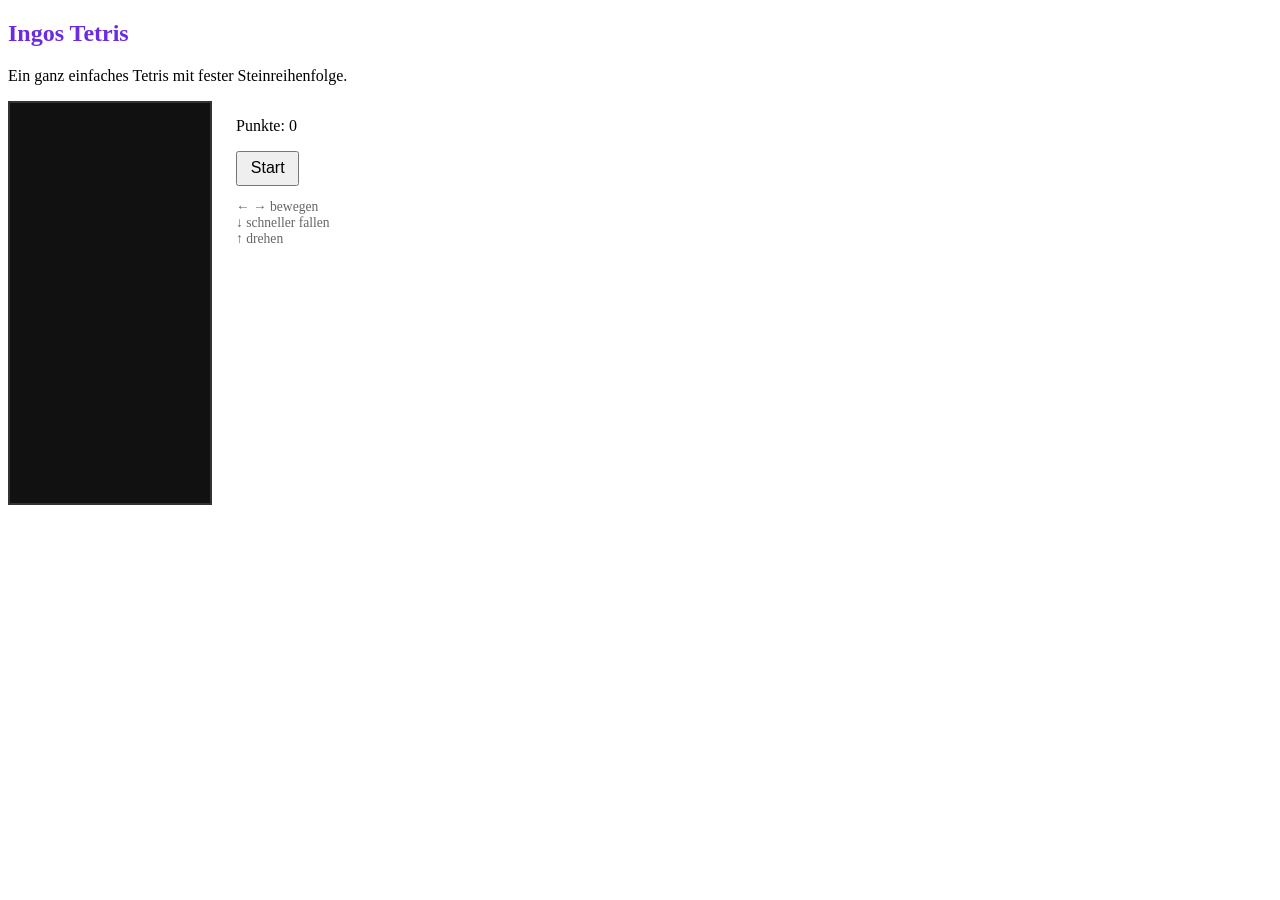
==== pages/ingospage/index.html @ e4679279 "Neue idee für meine page" ====
<!DOCTYPE html>
<html lang="de">
<head>
  <meta charset="UTF-8">
  <meta name="viewport" content="width=device-width, initial-scale=1">
  <title>Ingos Tetris - Vibe Coding Workshop</title>
  <link rel="stylesheet" href="../../shared/style.css">
  <link rel="stylesheet" href="style.css">
</head>
<body>
  <main>
    <h2>Ingos Tetris</h2>
    <p>Ein ganz einfaches Tetris mit fester Steinreihenfolge.</p>

    <div id="game">
      <canvas id="board" width="200" height="400"></canvas>

      <div class="side">
        <p>Punkte: <span id="score">0</span></p>
        <div id="start-screen" class="screen">
          <button id="start-btn">Start</button>
        </div>
        <div id="gameover-screen" class="screen hidden">
          <p>Game Over</p>
          <button id="restart-btn">Nochmal spielen</button>
        </div>
        <p class="controls">
          ← → bewegen<br>
          ↓ schneller fallen<br>
          ↑ drehen
        </p>
      </div>
    </div>
  </main>

  <script src="../../shared/layout.js" defer></script>
  <script src="game.js" defer></script>
</body>
</html>
---- pages/ingospage/style.css ----
/* Feel free to change any of this - it's just here to get you started. */

h2 {
  color: #6a2be2;
}

#game {
  display: flex;
  gap: 1.5rem;
  align-items: flex-start;
}

#board {
  background: #111;
  border: 2px solid #333;
}

.side {
  min-width: 8rem;
}

.screen.hidden {
  display: none;
}

.controls {
  font-size: 0.85rem;
  color: #666;
}

button {
  font-size: 1rem;
  padding: 0.4rem 0.8rem;
  cursor: pointer;
}
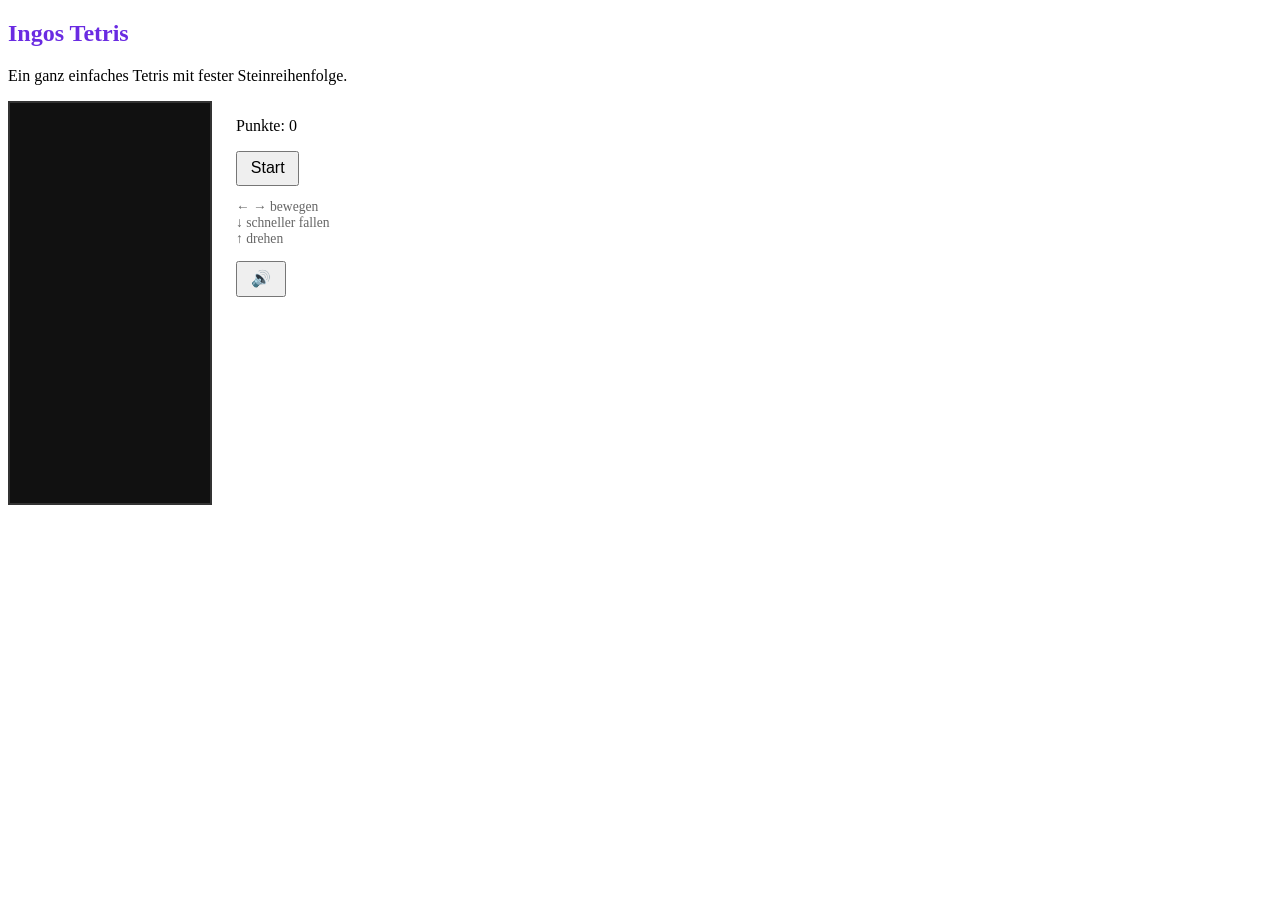
==== commit 58d1cae3: "Merge pull request #7 from WMT-GmbH/ingos-update Sound und Musik hinzugefügt" ====
--- a/pages/ingospage/index.html
+++ b/pages/ingospage/index.html
@@ -29,6 +29,7 @@
           ↓ schneller fallen<br>
           ↑ drehen
         </p>
+        <button id="mute-btn" type="button">🔊</button>
       </div>
     </div>
   </main>
